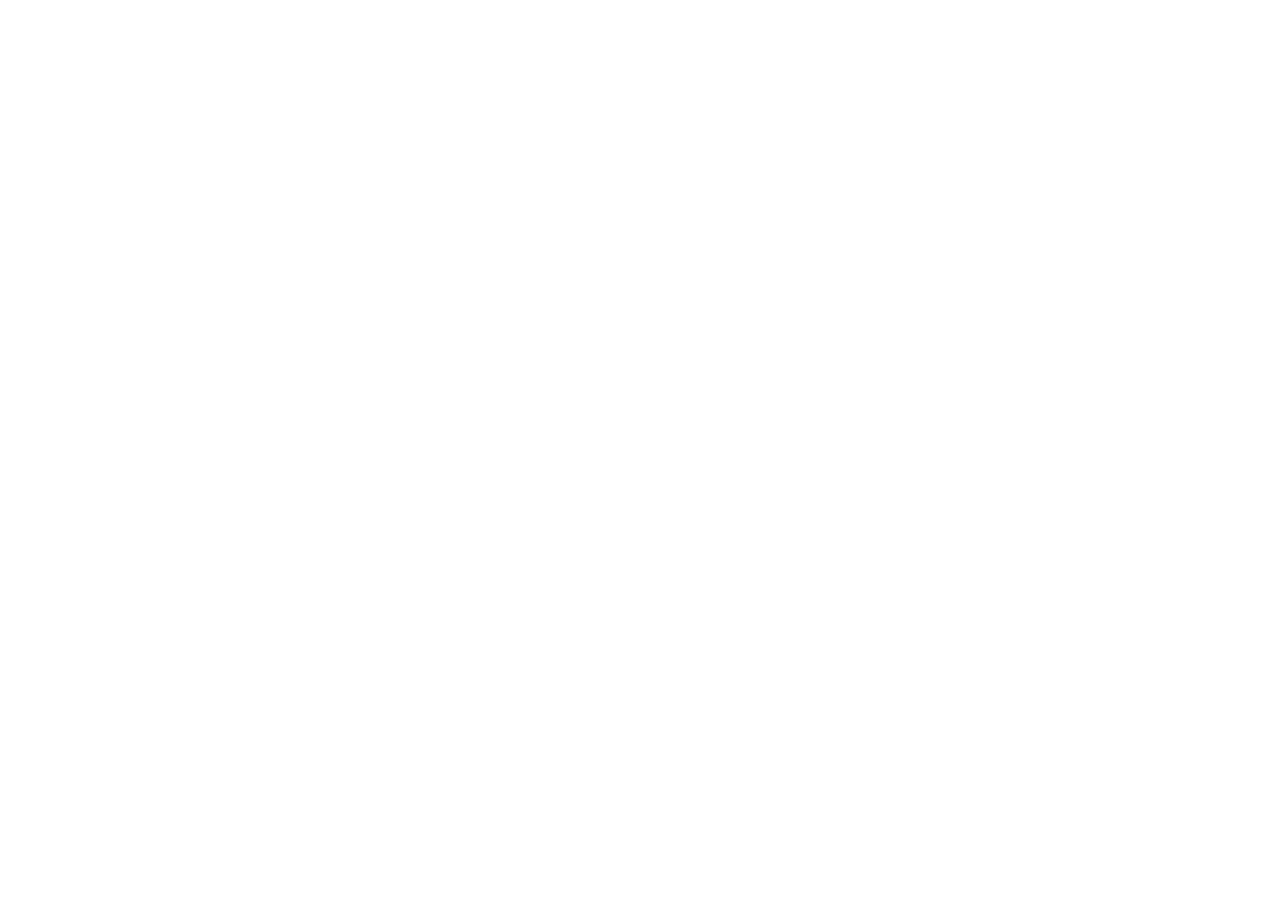
==== 1-9/index.html @ bdb1451a "[start]1-9" ====
<!DOCTYPE html>
<html lang="ja">
<head>
  <meta charset="UTF-8">
  <meta http-equiv="X-UA-Compatible" content="IE=edge">
  <meta name="viewport" content="width=S, initial-scale=1.0">
  <title>Document</title>
</head>
<body>
  
</body>
</html>
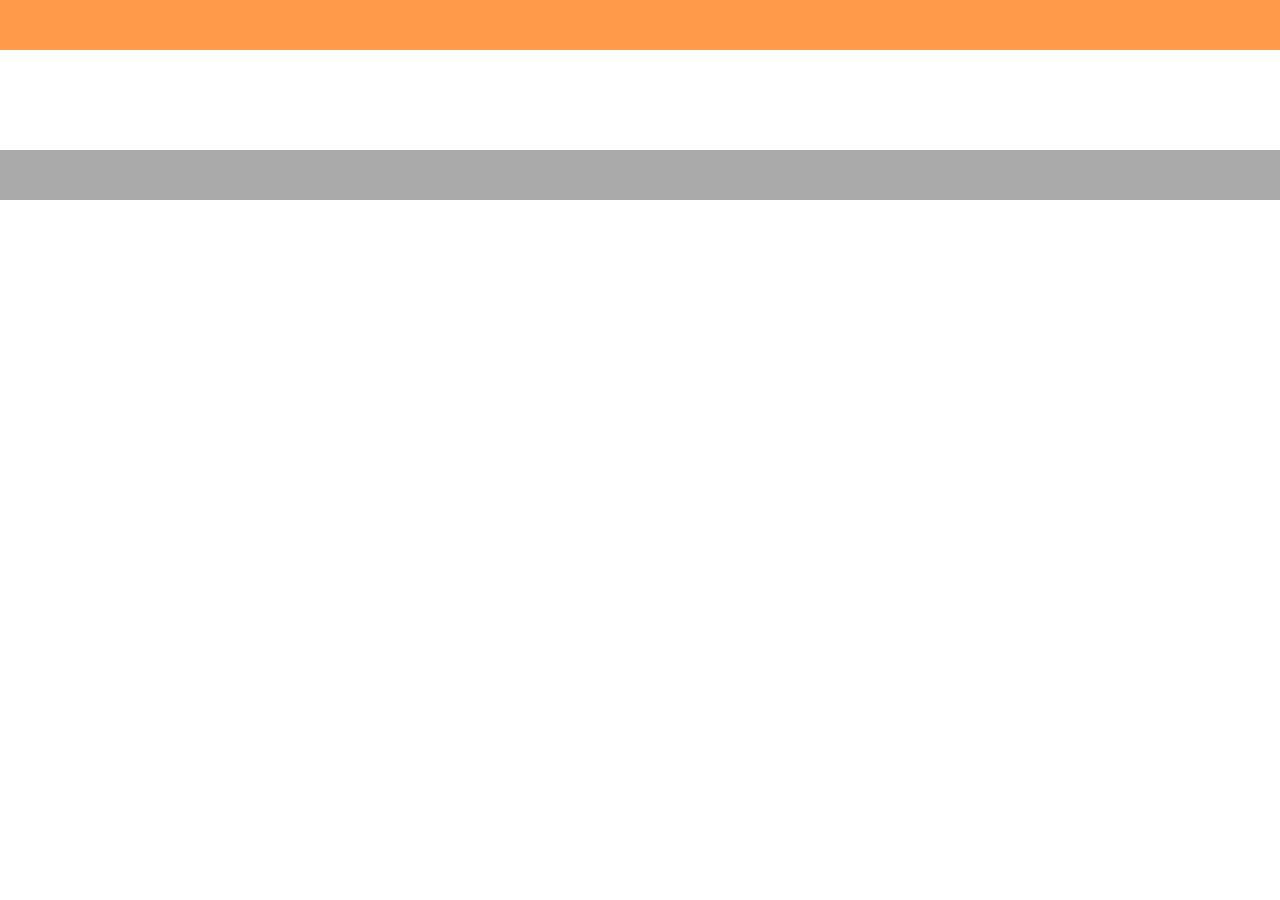
==== commit 7d862815: "[add]1-9 html/cssの追記" ====
--- a/1-9/index.html
+++ b/1-9/index.html
@@ -4,9 +4,17 @@
   <meta charset="UTF-8">
   <meta http-equiv="X-UA-Compatible" content="IE=edge">
   <meta name="viewport" content="width=S, initial-scale=1.0">
+  <link rel="stylesheet" href="style.css">
   <title>Document</title>
 </head>
 <body>
-  
+  <header></header>
+  <main>
+    <div class="step1">
+    </div>
+    <div class="step2"></div>
+    <div class="step3"></div>
+  </main>
+  <footer></footer>
 </body>
 </html>--- a/1-9/style.css
+++ b/1-9/style.css
@@ -0,0 +1,27 @@
+* {
+  margin: 0;
+  padding: 0;
+  box-sizing: border-box;
+}
+
+header {
+  width: 100%;
+  height: 50px;
+  background-color: #ff9a4b;
+}
+
+main {
+  width: 960px;
+  margin: 50px auto;
+  display: flex;
+}
+
+.step1 {
+  width: 300px;
+  background-color: #eeeeee;
+}
+footer {
+  width: 100%;
+  height: 50px;
+  background-color: #aaaaaa;
+}
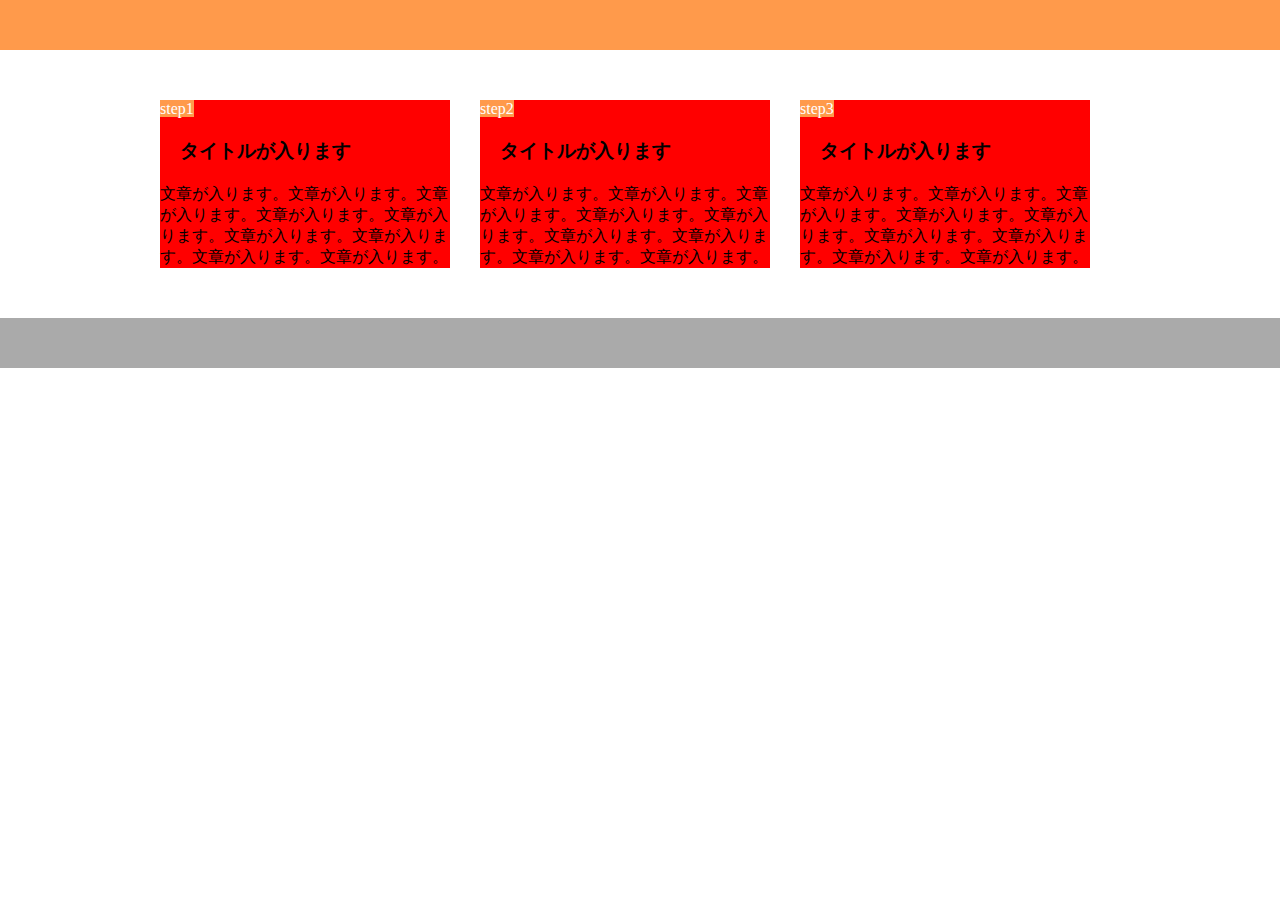
==== commit c066e9f0: "[add]1-9" ====
--- a/1-9/index.html
+++ b/1-9/index.html
@@ -10,10 +10,34 @@
 <body>
   <header></header>
   <main>
-    <div class="step1">
+    <div class="step-box">
+      <span>step1</span>
+      <div class="img03"></div>
+      <h3>タイトルが入ります</h3>
+      <p>
+        文章が入ります。文章が入ります。文章が入ります。文章が入ります。文章が入ります。文章が入ります。文章が入ります。文章が入ります。文章が入ります。
+      </p>
     </div>
-    <div class="step2"></div>
-    <div class="step3"></div>
+
+    <div class="step-box">
+      <div class="img02"></div>
+      <span>step2</span>
+      <h3>タイトルが入ります</h3>
+      <p>
+        文章が入ります。文章が入ります。文章が入ります。文章が入ります。文章が入ります。文章が入ります。文章が入ります。文章が入ります。文章が入ります。
+      </p>
+    </div>
+
+    <div class="step-box">
+      <div class="img02"></div>
+      <span>step3</span>
+      <h3>タイトルが入ります</h3>
+      <p>
+        文章が入ります。文章が入ります。文章が入ります。文章が入ります。文章が入ります。文章が入ります。文章が入ります。文章が入ります。文章が入ります。
+      </p>
+    </div>
+
+
   </main>
   <footer></footer>
 </body>
--- a/1-9/style.css
+++ b/1-9/style.css
@@ -7,7 +7,7 @@
 header {
   width: 100%;
   height: 50px;
-  background-color: #ff9a4b;
+  background-color: #FF9A4B;
 }
 
 main {
@@ -16,12 +16,28 @@
   display: flex;
 }
 
-.step1 {
+.step-box {
   width: 300px;
-  background-color: #eeeeee;
+  background-color: red;
+  margin-right: 30px;
 }
+.step-box:last-child {
+  margin-left: none;
+}
+span {
+  background-color: #FF9A4B;
+  color: #fff;
+}
+
+h3 {
+  margin: 15px;
+  padding: 5px;
+}
+
+
+
 footer {
   width: 100%;
   height: 50px;
-  background-color: #aaaaaa;
+  background-color: #AAAAAA;
 }
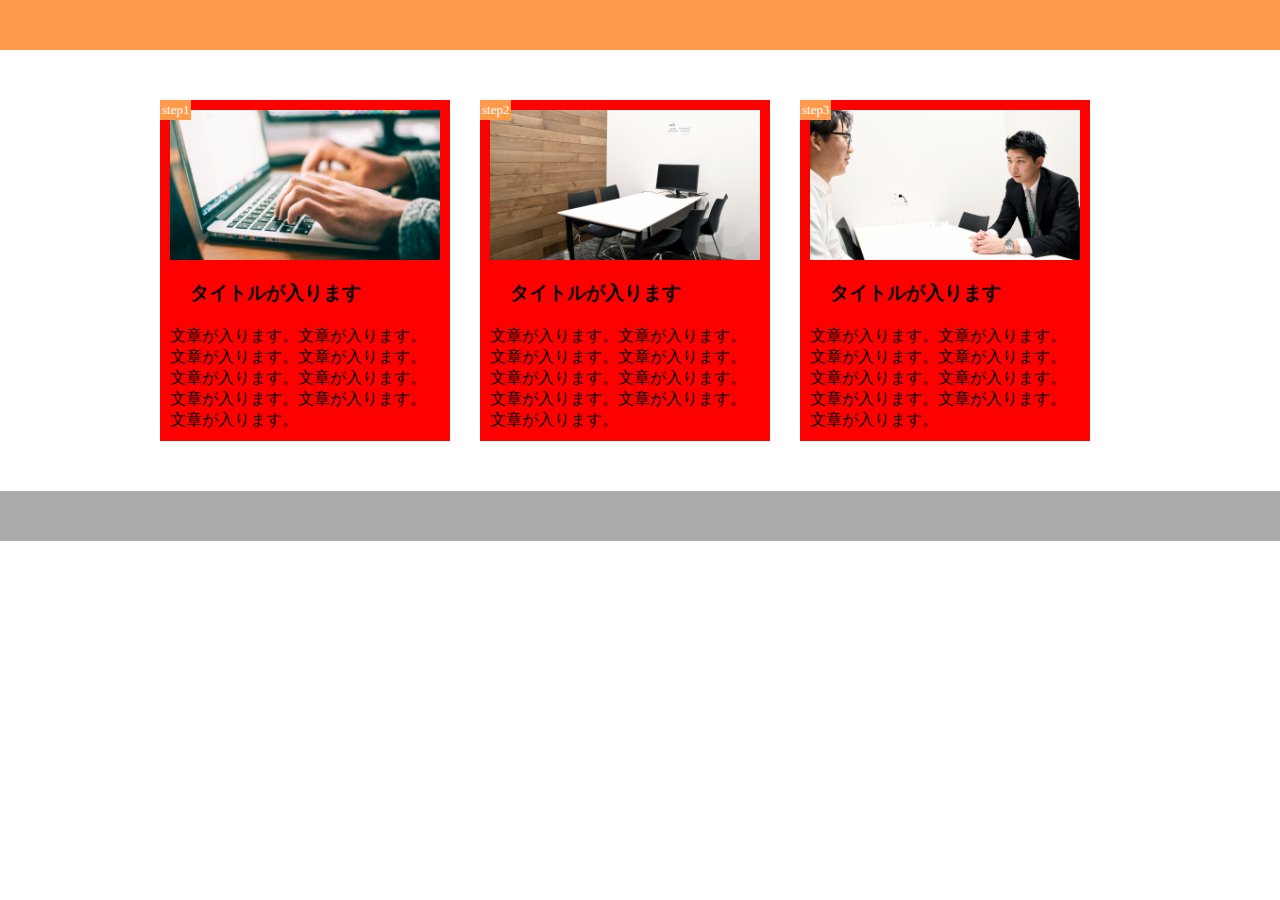
==== commit 55e86e7d: "[add]1-9　HTML/CSSの編集" ====
--- a/1-9/index.html
+++ b/1-9/index.html
@@ -5,38 +5,37 @@
   <meta http-equiv="X-UA-Compatible" content="IE=edge">
   <meta name="viewport" content="width=S, initial-scale=1.0">
   <link rel="stylesheet" href="style.css">
-  <title>Document</title>
+  <title>第９章演習</title>
 </head>
 <body>
   <header></header>
   <main>
     <div class="step-box">
-      <span>step1</span>
-      <div class="img03"></div>
-      <h3>タイトルが入ります</h3>
-      <p>
+      <div class="img01"></div>
+      <span class="step-num">step1</span>
+      <h3 class="title">タイトルが入ります</h3>
+      <p class="step-box-text">
         文章が入ります。文章が入ります。文章が入ります。文章が入ります。文章が入ります。文章が入ります。文章が入ります。文章が入ります。文章が入ります。
       </p>
     </div>
 
     <div class="step-box">
       <div class="img02"></div>
-      <span>step2</span>
-      <h3>タイトルが入ります</h3>
-      <p>
+      <span class="step-num">step2</span>
+      <h3 class="title">タイトルが入ります</h3>
+      <p class="step-box-text">
         文章が入ります。文章が入ります。文章が入ります。文章が入ります。文章が入ります。文章が入ります。文章が入ります。文章が入ります。文章が入ります。
       </p>
     </div>
 
     <div class="step-box">
-      <div class="img02"></div>
-      <span>step3</span>
-      <h3>タイトルが入ります</h3>
-      <p>
+      <div class="img03"></div>
+      <span class="step-num">step3</span>
+      <h3 class="title">タイトルが入ります</h3>
+      <p class="step-box-text">
         文章が入ります。文章が入ります。文章が入ります。文章が入ります。文章が入ります。文章が入ります。文章が入ります。文章が入ります。文章が入ります。
       </p>
     </div>
-
 
   </main>
   <footer></footer>
--- a/1-9/style.css
+++ b/1-9/style.css
@@ -3,33 +3,62 @@
   padding: 0;
   box-sizing: border-box;
 }
-
+/* headerの設定 */
 header {
   width: 100%;
   height: 50px;
   background-color: #FF9A4B;
 }
 
+
+/* mainの設定 */
 main {
   width: 960px;
   margin: 50px auto;
   display: flex;
 }
-
 .step-box {
   width: 300px;
   background-color: red;
   margin-right: 30px;
+  padding: 10px;
+  position: relative;
 }
 .step-box:last-child {
-  margin-left: none;
+  margin-left: 0;
 }
-span {
+
+.step-num {
   background-color: #FF9A4B;
   color: #fff;
+  font-size: small;
+  padding: 2px;
+  position: absolute;
+  top: 0;
+  left: 0;
 }
+/* 画像の設定 */
+.img01 {
+  background-image: url(img/flow01.png);
+  background-size: cover;
+  background-position: bottom;
+  height: 150px;
+}
+.img02 {
+  background-image: url(img/flow02.png);
+  background-size: cover;
+  background-position: bottom;
+  height: 150px;
+}
+.img03 {
+  background-image: url(img/flow03.png);
+  background-size: cover;
+  background-position: bottom;
 
-h3 {
+  height: 150px;
+}
+/* step-box（タイトル）の設定 */
+.title {
   margin: 15px;
   padding: 5px;
 }
